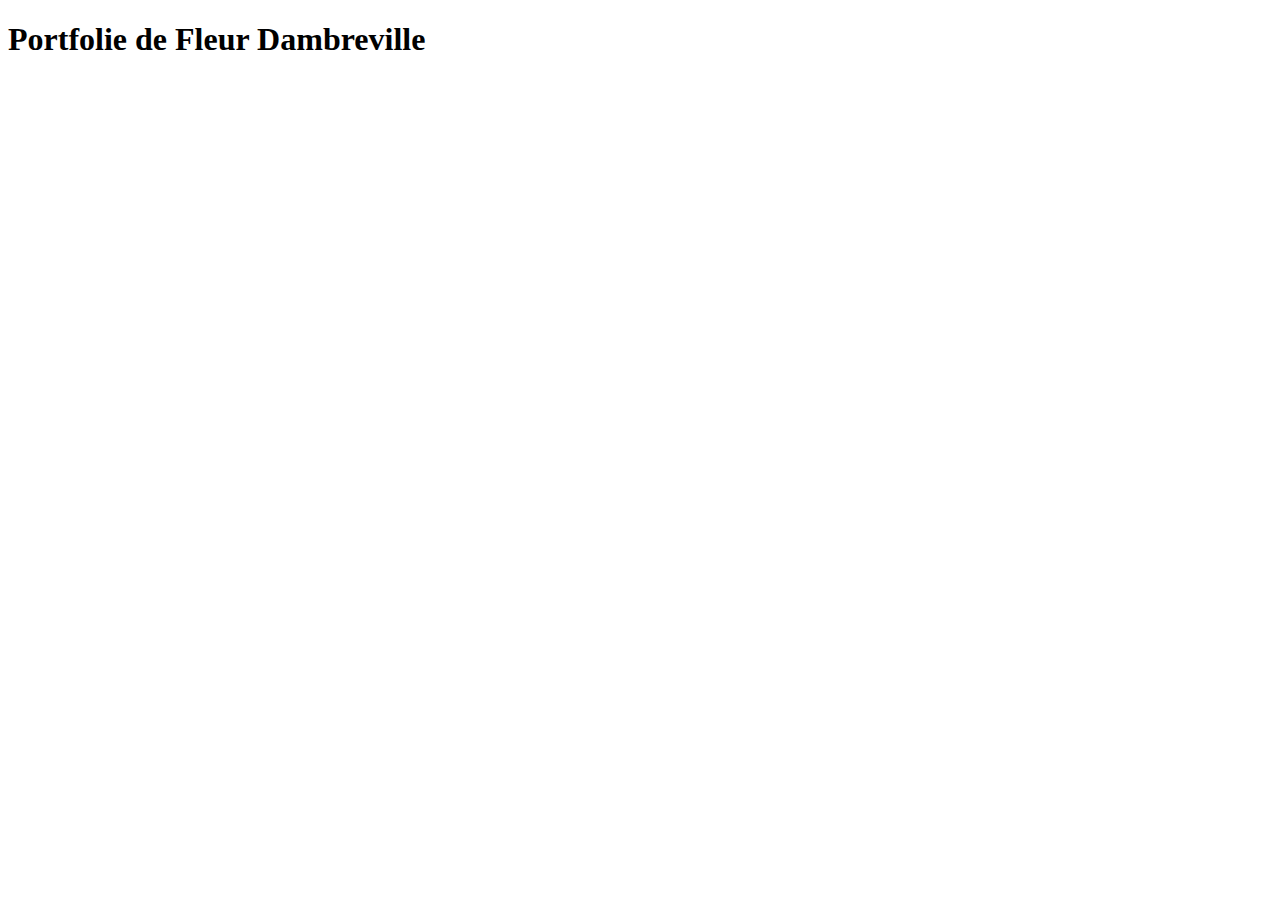
==== index.html @ 8cb2f315 "Projet github Initialization" ====
<!DOCTYPE html>
<html lang="fr-FR">
<head>
  <meta charset="UTF-8">
  <meta name="viewport" content="width=device-width, initial-scale=1.0">
  <title>Bienvenue sur mon site | Portfolio Studi</title>
</head>
<body>
  <h1>Portfolie de Fleur Dambreville</h1>


  <script src="./assets/app.js" type="module"></script>
  <!--attention en utilisant un type module on est obligé de passer par un live server si on ouvre 
  juste le fichier ça renvoie une erreur -->
</body>
</html>
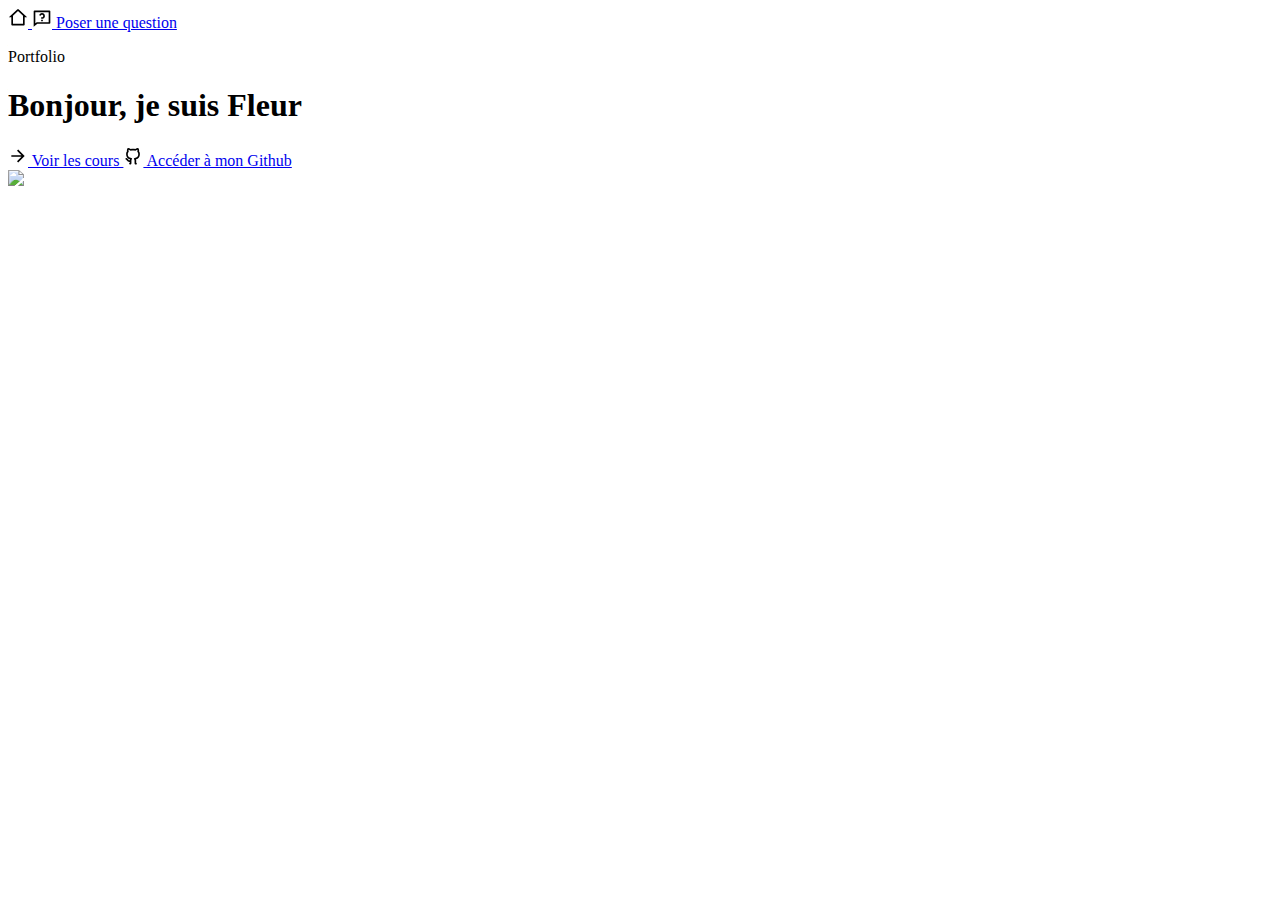
==== commit d4153e8a: "Live #2" ====
--- a/index.html
+++ b/index.html
@@ -5,9 +5,43 @@
   <meta name="viewport" content="width=device-width, initial-scale=1.0">
   <title>Bienvenue sur mon site | Portfolio Studi</title>
 </head>
+
 <body>
-  <h1>Portfolie de Fleur Dambreville</h1>
+  <header>
+    <a href="/">
+      <img style="width: 20px" src="assets/icons/home.svg" alt="Home">
+    </a>
+    <a href="#">
+      <img style="width: 20px" src="assets/icons/help.svg" alt="Poser une question">
+      Poser une question
+    </a>
+  </header>
 
+  <main>
+
+    <section>
+
+      <p>Portfolio</p>
+      <h1>Bonjour, je suis Fleur</h1>
+
+      <p class="js-home-description"></p>
+
+      <a href="/tous-mes-projets.html">
+        <img style="width: 20px" src="assets/icons/arrow.svg" alt="flèche">
+        Voir les cours
+      </a>
+
+      <a href="[a recup]" class="js-home-profil-url" target="_blank">
+        <img style="width: 20px" src="assets/icons/github.svg" alt="Logo github">
+        Accéder à mon Github
+      </a>
+
+      <div>
+        <img style="width: 50px" class="js-home-avatar" src="[dynamique]" aria-disabled="true">
+      </div>
+
+    </section>
+  </main>
 
   <script src="./assets/app.js" type="module"></script>
   <!--attention en utilisant un type module on est obligé de passer par un live server si on ouvre 
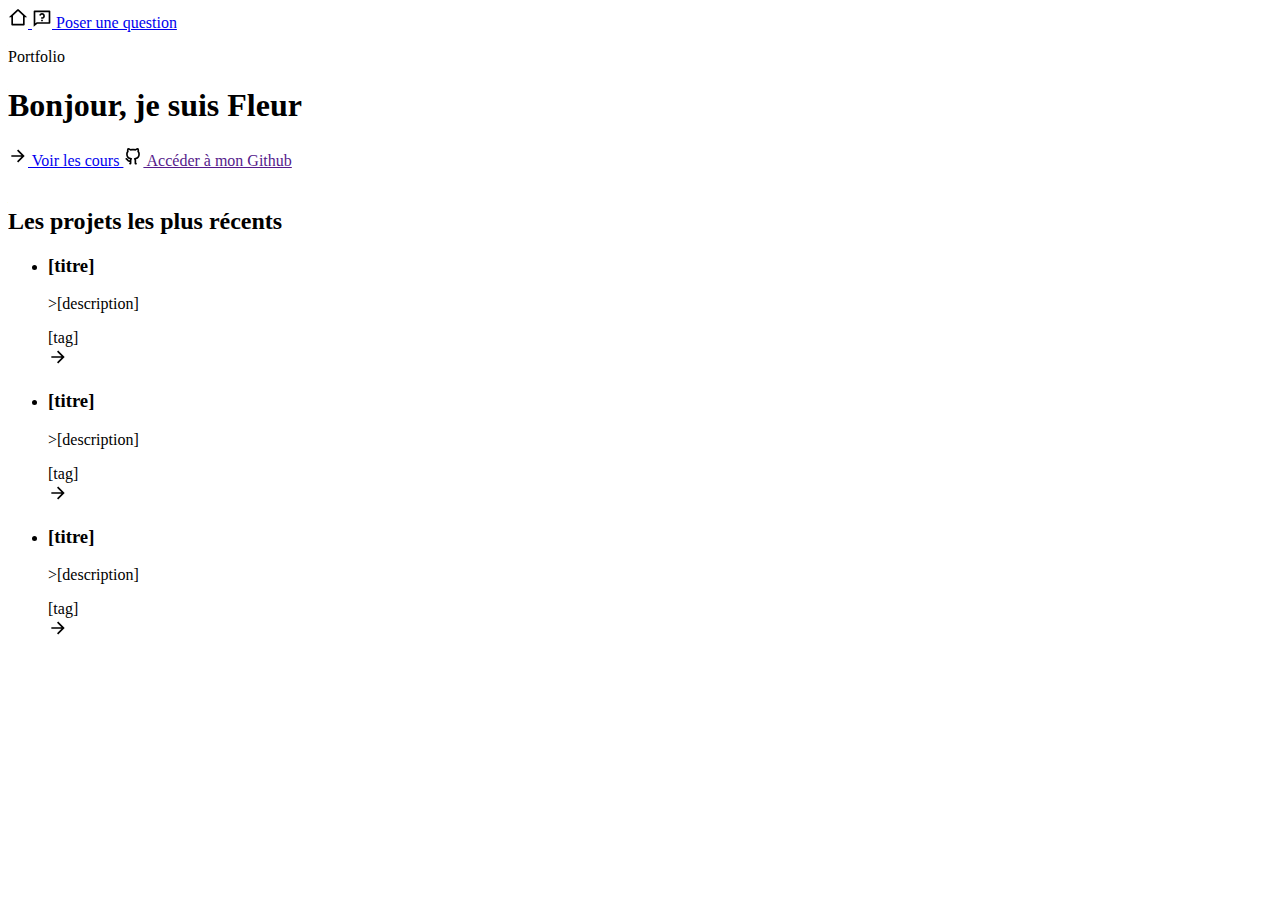
==== commit bfce66f7: "Live 3" ====
--- a/index.html
+++ b/index.html
@@ -31,14 +31,54 @@
         Voir les cours
       </a>
 
-      <a href="[a recup]" class="js-home-profil-url" target="_blank">
+      <a href="" class="js-home-profil-url" target="_blank">
         <img style="width: 20px" src="assets/icons/github.svg" alt="Logo github">
         Accéder à mon Github
       </a>
 
       <div>
-        <img style="width: 50px" class="js-home-avatar" src="[dynamique]" aria-disabled="true">
+        <img style="width: 50px" class="js-home-avatar" src="" aria-disabled="true">
       </div>
+
+    </section>
+
+    <section>
+
+      <h2>Les projets les plus récents</h2>
+      <a href="/tous-mes-projets.html"></a>
+
+      <ul>
+        <li>
+          <h3 class="js-home-project-title">[titre]</h3>
+          <p class="js-home-project-description"></p>>[description]</p>
+          <div class="js-home-project-tag-container">
+            <span>[tag]</span>
+          </div>
+          <a href="/projet.html">
+            <img style="width: 20px" src="assets/icons/arrow.svg" alt="flèche">
+          </a>
+        </li>
+        <li>
+          <h3 class="js-home-project-title">[titre]</h3>
+          <p class="js-home-project-description"></p>>[description]</p>
+          <div class="js-home-project-tag-container">
+            <span>[tag]</span>
+          </div>
+          <a href="/projet.html">
+            <img style="width: 20px" src="assets/icons/arrow.svg" alt="flèche">
+          </a>
+        </li>
+        <li>
+          <h3 class="js-home-project-title">[titre]</h3>
+          <p class="js-home-project-description"></p>>[description]</p>
+          <div class="js-home-project-tag-container">
+            <span>[tag]</span>
+          </div>
+          <a href="/projet.html">
+            <img style="width: 20px" src="assets/icons/arrow.svg" alt="flèche">
+          </a>
+        </li>
+      </ul>
 
     </section>
   </main>
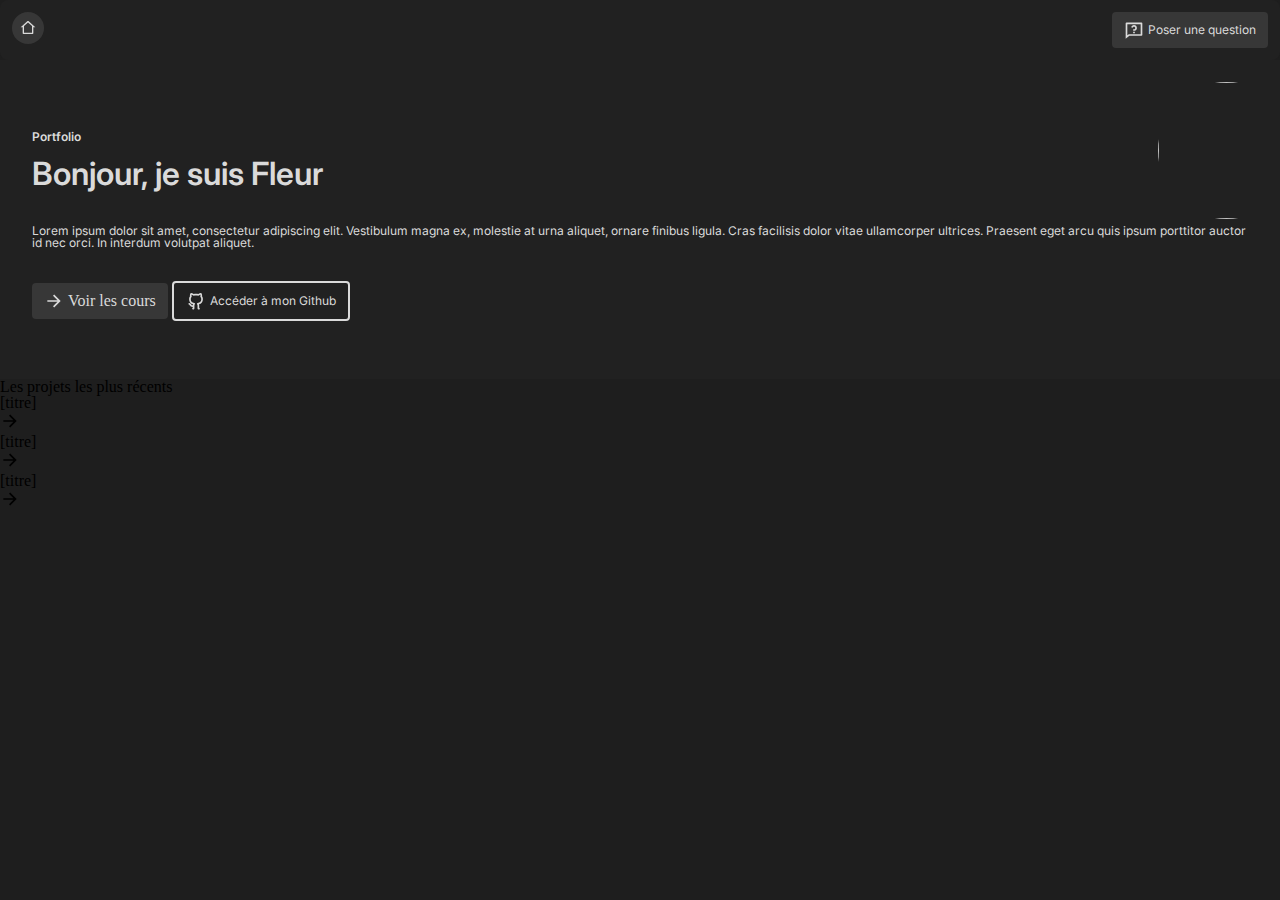
==== commit 0cd27dbd: "Live4-5-6" ====
--- a/index.html
+++ b/index.html
@@ -4,40 +4,47 @@
   <meta charset="UTF-8">
   <meta name="viewport" content="width=device-width, initial-scale=1.0">
   <title>Bienvenue sur mon site | Portfolio Studi</title>
+
+  <link rel="preconnect" href="https://fonts.googleapis.com">
+<link rel="preconnect" href="https://fonts.gstatic.com" crossorigin>
+<link href="https://fonts.googleapis.com/css2?family=Inter:ital,opsz,wght@0,14..32,100..900;1,14..32,100..900&display=swap" rel="stylesheet">
+
+  <link rel="stylesheet" href="sass/main.css">
 </head>
 
-<body>
-  <header>
-    <a href="/">
-      <img style="width: 20px" src="assets/icons/home.svg" alt="Home">
+<body class="home">
+
+  <header class="header">
+    <a class="header__back-home" href="/">
+      <img class="header__icon" src="assets/icons/home.svg" alt="Home">
     </a>
-    <a href="#">
-      <img style="width: 20px" src="assets/icons/help.svg" alt="Poser une question">
-      Poser une question
+    <a class="button" href="#">
+      <svg class="button__icon" xmlns="http://www.w3.org/2000/svg" viewBox="0 0 24 24" fill="currentColor"><path d="M5.76282 17H20V5H4V18.3851L5.76282 17ZM6.45455 19L2 22.5V4C2 3.44772 2.44772 3 3 3H21C21.5523 3 22 3.44772 22 4V18C22 18.5523 21.5523 19 21 19H6.45455ZM11 14H13V16H11V14ZM8.56731 8.81346C8.88637 7.20919 10.302 6 12 6C13.933 6 15.5 7.567 15.5 9.5C15.5 11.433 13.933 13 12 13H11V11H12C12.8284 11 13.5 10.3284 13.5 9.5C13.5 8.67157 12.8284 8 12 8C11.2723 8 10.6656 8.51823 10.5288 9.20577L8.56731 8.81346Z"></path></svg>
+      <span class="button__label">Poser une question</span>
     </a>
   </header>
 
   <main>
 
-    <section>
+    <section class="hero">
 
-      <p>Portfolio</p>
-      <h1>Bonjour, je suis Fleur</h1>
+      <p class="hero__subtitle">Portfolio</p>
+      <h1 class="hero__title">Bonjour, je suis Fleur</h1>
 
-      <p class="js-home-description"></p>
+      <p class="hero__description js-home-description">Lorem ipsum dolor sit amet, consectetur adipiscing elit. Vestibulum magna ex, molestie at urna aliquet, ornare finibus ligula. Cras facilisis dolor vitae ullamcorper ultrices. Praesent eget arcu quis ipsum porttitor auctor id nec orci. In interdum volutpat aliquet.</p>
 
-      <a href="/tous-mes-projets.html">
-        <img style="width: 20px" src="assets/icons/arrow.svg" alt="flèche">
-        Voir les cours
+      <a class="hero__button button" href="/tous-mes-projets.html">
+        <svg class="button__icon" xmlns="http://www.w3.org/2000/svg" viewBox="0 0 24 24" fill="currentColor"><path d="M16.1716 10.9999L10.8076 5.63589L12.2218 4.22168L20 11.9999L12.2218 19.778L10.8076 18.3638L16.1716 12.9999H4V10.9999H16.1716Z"></path></svg>
+        <span class="buton__label">Voir les cours</span>
       </a>
 
-      <a href="" class="js-home-profil-url" target="_blank">
-        <img style="width: 20px" src="assets/icons/github.svg" alt="Logo github">
-        Accéder à mon Github
+      <a class="hero__button button--secondary" href="" class="js-home-profil-url" target="_blank">
+        <svg class="button__icon" xmlns="http://www.w3.org/2000/svg" viewBox="0 0 24 24" fill="currentColor"><path d="M5.88401 18.6533C5.58404 18.4526 5.32587 18.1975 5.0239 17.8369C4.91473 17.7065 4.47283 17.1524 4.55811 17.2583C4.09533 16.6833 3.80296 16.417 3.50156 16.3089C2.9817 16.1225 2.7114 15.5499 2.89784 15.0301C3.08428 14.5102 3.65685 14.2399 4.17672 14.4263C4.92936 14.6963 5.43847 15.1611 6.12425 16.0143C6.03025 15.8974 6.46364 16.441 6.55731 16.5529C6.74784 16.7804 6.88732 16.9182 6.99629 16.9911C7.20118 17.1283 7.58451 17.1874 8.14709 17.1311C8.17065 16.7489 8.24136 16.3783 8.34919 16.0358C5.38097 15.3104 3.70116 13.3952 3.70116 9.63971C3.70116 8.40085 4.0704 7.28393 4.75917 6.3478C4.5415 5.45392 4.57433 4.37284 5.06092 3.15636C5.1725 2.87739 5.40361 2.66338 5.69031 2.57352C5.77242 2.54973 5.81791 2.53915 5.89878 2.52673C6.70167 2.40343 7.83573 2.69705 9.31449 3.62336C10.181 3.41879 11.0885 3.315 12.0012 3.315C12.9129 3.315 13.8196 3.4186 14.6854 3.62277C16.1619 2.69 17.2986 2.39649 18.1072 2.52651C18.1919 2.54013 18.2645 2.55783 18.3249 2.57766C18.6059 2.66991 18.8316 2.88179 18.9414 3.15636C19.4279 4.37256 19.4608 5.45344 19.2433 6.3472C19.9342 7.28337 20.3012 8.39208 20.3012 9.63971C20.3012 13.3968 18.627 15.3048 15.6588 16.032C15.7837 16.447 15.8496 16.9105 15.8496 17.4121C15.8496 18.0765 15.8471 18.711 15.8424 19.4225C15.8412 19.6127 15.8397 19.8159 15.8375 20.1281C16.2129 20.2109 16.5229 20.5077 16.6031 20.9089C16.7114 21.4504 16.3602 21.9773 15.8186 22.0856C14.6794 22.3134 13.8353 21.5538 13.8353 20.5611C13.8353 20.4708 13.836 20.3417 13.8375 20.1145C13.8398 19.8015 13.8412 19.599 13.8425 19.4094C13.8471 18.7019 13.8496 18.0716 13.8496 17.4121C13.8496 16.7148 13.6664 16.2602 13.4237 16.051C12.7627 15.4812 13.0977 14.3973 13.965 14.2999C16.9314 13.9666 18.3012 12.8177 18.3012 9.63971C18.3012 8.68508 17.9893 7.89571 17.3881 7.23559C17.1301 6.95233 17.0567 6.54659 17.199 6.19087C17.3647 5.77663 17.4354 5.23384 17.2941 4.57702L17.2847 4.57968C16.7928 4.71886 16.1744 5.0198 15.4261 5.5285C15.182 5.69438 14.8772 5.74401 14.5932 5.66413C13.7729 5.43343 12.8913 5.315 12.0012 5.315C11.111 5.315 10.2294 5.43343 9.40916 5.66413C9.12662 5.74359 8.82344 5.69492 8.57997 5.53101C7.8274 5.02439 7.2056 4.72379 6.71079 4.58376C6.56735 5.23696 6.63814 5.77782 6.80336 6.19087C6.94565 6.54659 6.87219 6.95233 6.61423 7.23559C6.01715 7.8912 5.70116 8.69376 5.70116 9.63971C5.70116 12.8116 7.07225 13.9683 10.023 14.2999C10.8883 14.3971 11.2246 15.4769 10.5675 16.0482C10.3751 16.2156 10.1384 16.7802 10.1384 17.4121V20.5611C10.1384 21.5474 9.30356 22.2869 8.17878 22.09C7.63476 21.9948 7.27093 21.4766 7.36613 20.9326C7.43827 20.5204 7.75331 20.2116 8.13841 20.1276V19.1381C7.22829 19.1994 6.47656 19.0498 5.88401 18.6533Z"></path></svg>
+        <span class="button__label">Accéder à mon Github</span>
       </a>
 
-      <div>
-        <img style="width: 50px" class="js-home-avatar" src="" aria-disabled="true">
+      <div class="hero__avatar">
+        <img class="js-home-avatar" src="https://picsum.photos/400" aria-disabled="true">
       </div>
 
     </section>
@@ -50,30 +57,24 @@
       <ul>
         <li>
           <h3 class="js-home-project-title">[titre]</h3>
-          <p class="js-home-project-description"></p>>[description]</p>
-          <div class="js-home-project-tag-container">
-            <span>[tag]</span>
-          </div>
+          <p class="js-home-project-description"></p></p>
+          <div class="js-home-project-tag-container"></div>
           <a href="/projet.html">
             <img style="width: 20px" src="assets/icons/arrow.svg" alt="flèche">
           </a>
         </li>
         <li>
           <h3 class="js-home-project-title">[titre]</h3>
-          <p class="js-home-project-description"></p>>[description]</p>
-          <div class="js-home-project-tag-container">
-            <span>[tag]</span>
-          </div>
+          <p class="js-home-project-description"></p></p>
+          <div class="js-home-project-tag-container"></div>
           <a href="/projet.html">
             <img style="width: 20px" src="assets/icons/arrow.svg" alt="flèche">
           </a>
         </li>
         <li>
           <h3 class="js-home-project-title">[titre]</h3>
-          <p class="js-home-project-description"></p>>[description]</p>
-          <div class="js-home-project-tag-container">
-            <span>[tag]</span>
-          </div>
+          <p class="js-home-project-description"></p></p>
+          <div class="js-home-project-tag-container"></div>
           <a href="/projet.html">
             <img style="width: 20px" src="assets/icons/arrow.svg" alt="flèche">
           </a>
--- a/sass/main.css
+++ b/sass/main.css
@@ -0,0 +1,147 @@
+/* http://meyerweb.com/eric/tools/css/reset/ 
+ * v2.0 | 20110126
+ * License: none (public domain) */
+html, body, div, span, applet, object, iframe,
+h1, h2, h3, h4, h5, h6, p, blockquote, pre,
+a, abbr, acronym, address, big, cite, code,
+del, dfn, em, img, ins, kbd, q, s, samp,
+small, strike, strong, sub, sup, tt, var,
+b, u, i, center,
+dl, dt, dd, ol, ul, li,
+fieldset, form, label, legend,
+table, caption, tbody, tfoot, thead, tr, th, td,
+article, aside, canvas, details, embed,
+figure, figcaption, footer, header, hgroup,
+menu, nav, output, ruby, section, summary,
+time, mark, audio, video {
+  margin: 0;
+  padding: 0;
+  border: 0;
+  font-size: 100%;
+  font: inherit;
+  vertical-align: baseline;
+}
+
+/* HTML5 display-role reset for older browsers */
+article, aside, details, figcaption, figure,
+footer, header, hgroup, menu, nav, section {
+  display: block;
+}
+
+body {
+  line-height: 1;
+}
+
+ol, ul {
+  list-style: none;
+}
+
+blockquote, q {
+  quotes: none;
+}
+
+blockquote:before, blockquote:after,
+q:before, q:after {
+  content: "";
+  content: none;
+}
+
+table {
+  border-collapse: collapse;
+  border-spacing: 0;
+}
+
+a {
+  text-decoration: none;
+  color: inherit;
+}
+
+/* Colors */
+.header {
+  background-color: #212121;
+  border-radius: 0.5rem;
+  padding: 0.75rem;
+  display: flex;
+  justify-content: space-between;
+}
+.header__back-home {
+  width: 2rem;
+  height: 2rem;
+  border-radius: 100%;
+  background-color: #373737;
+  display: flex;
+  justify-content: center;
+  align-items: center;
+}
+.header__icon {
+  width: 1rem;
+  height: 1rem;
+}
+
+.home {
+  background-color: #1E1E1E;
+}
+
+.button, .button--secondary {
+  background-color: #373737;
+  border-radius: 0.25rem;
+  color: #DADADA;
+  padding: 0.5rem 0.75rem;
+  display: inline-flex;
+  align-items: center;
+  -moz-column-gap: 0.25rem;
+       column-gap: 0.25rem;
+}
+.button--secondary {
+  border: solid 2px #DADADA;
+  background-color: transparent;
+}
+.button__icon {
+  width: 1.25rem;
+  height: 1.25rem;
+}
+.button__label {
+  font-weight: 400;
+  font-size: 0.75rem;
+  font-family: "Inter", sans-serif;
+}
+
+.hero {
+  background: #212121;
+  color: #DADADA;
+  padding: 4.4375rem 2rem 3.625rem;
+  position: relative;
+}
+.hero__subtitle {
+  font-weight: 600;
+  font-size: 0.75rem;
+  font-family: "Inter", sans-serif;
+  margin-bottom: 0.9375rem;
+}
+.hero__title {
+  font-weight: 600;
+  font-size: 2rem;
+  font-family: "Inter", sans-serif;
+  margin-bottom: 2.1875rem;
+}
+.hero__description {
+  font-weight: 400;
+  font-size: 0.75rem;
+  font-family: "Inter", sans-serif;
+  margin-bottom: 2rem;
+}
+.hero__avatar {
+  position: absolute;
+  top: 1.375rem;
+  right: -0.9375rem;
+  width: 8.5625rem;
+  height: 8.5625rem;
+  border-radius: 100%;
+  overflow: hidden;
+}
+.hero__avatar img {
+  width: 100%;
+  height: 100%;
+  -o-object-fit: cover;
+     object-fit: cover;
+}/*# sourceMappingURL=main.css.map */